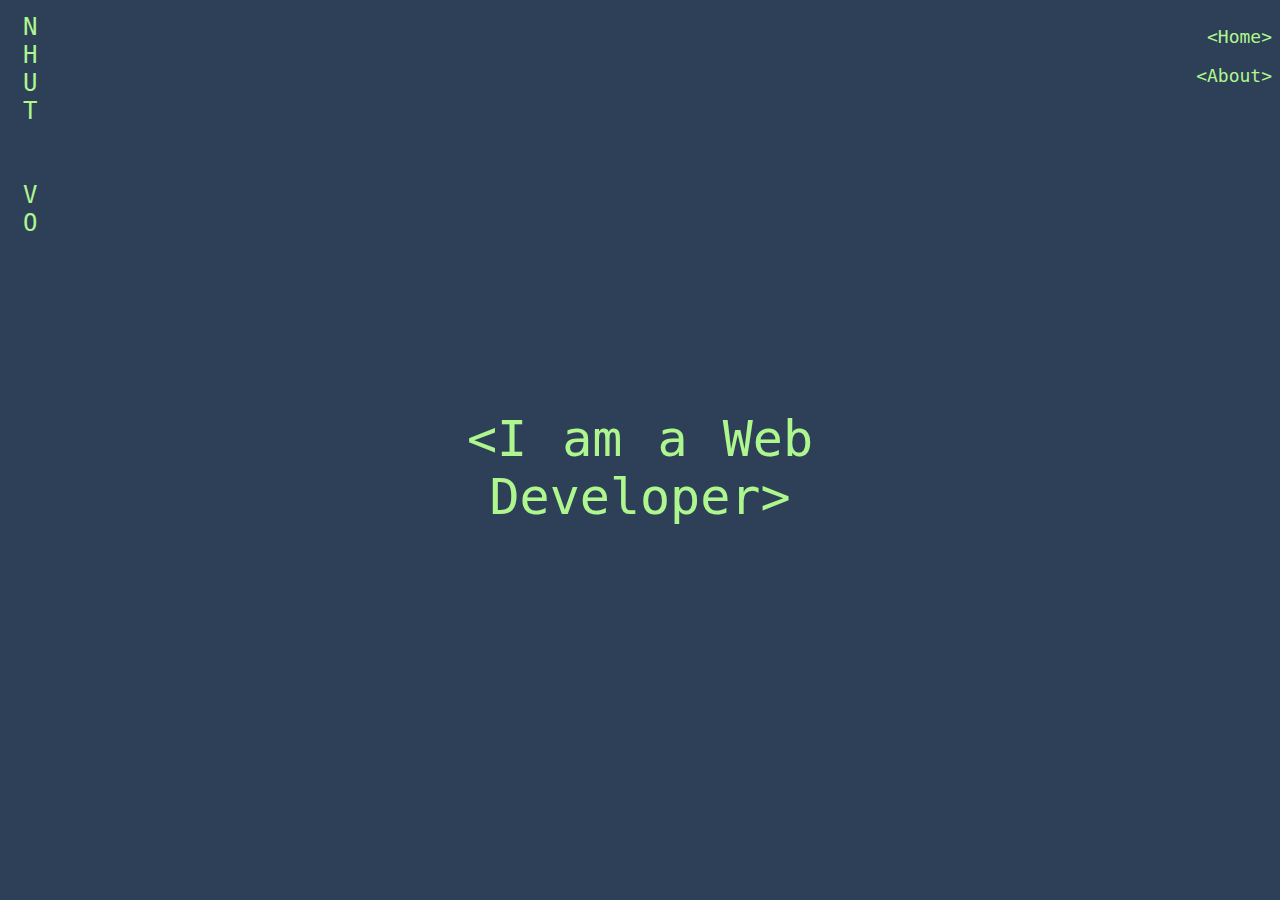
==== public/index.html @ 2e3cebf4 "Fixed Responsive Issue" ====
<!DOCTYPE html>
<html lang="en">
<head>
    <meta name="viewport" content="width=device-width, initial-scale=1">
    <meta charset="UTF-8">
    <meta name="viewport" content="width=device-width, initial-scale=1.0">
    <title>Nhut Vo</title>
    <link rel="stylesheet" href="./style.css">
</head>
<body>
    <div class='name'>
        N <br>
        H <br>
        U <br>
        T <br>
        <br> <br>
        V <br>
        O <br>
    </div>
    <div class='menuBar'>
       <a href="./index.html"><p>&lt;Home&gt;</p></a> 
       <a href="./about.html"><p>&lt;About&gt;</p></a> 
       <!-- <a href="./mywork.html"><p>&lt;My Work&gt;</p></a> -->
    </div>

    <div class='intro'>
        <p > &lt;I am a Web Developer&gt;</p>
    </div>

</body>
</html>
---- public/style.css ----
body {
    background-color: #2E4057;
    font-family: "Andale Mono", AndaleMono, monospace;
}

/* html { overflow-y: scroll; } */

@media screen and (min-width: 601px) {
    .name {
        color: #AEF78E;
        float: left;
        padding-top: 5px;
        padding-left: 15px;
        font-size: 24px;
    }
    
    .menuBar {
        color: #AEF78E;
        float: right;
        text-align: right;
        font-size: 18px;
    }
    .intro {
        color: #AEF78E;
        font-size: 50px;
        position: fixed;
        top: 40%;
        left: 30%;
        right: 30%;
        text-align: center;
        word-spacing: 5px;
    }
    .menuBar a:visited {
        color: #AEF78E;
        text-decoration: none;
    }
    /* unvisited link */
    .menuBar a:link, 
    .menuBar a:hover, .menuBar a:active {
        color: #AEF78E;
        text-decoration: none;
    }

    .col-md-7 {
        color: #AEF78E;
        font-size: 24px;    
        position: fixed;
        top: 30%;
        left: 30%;
        right: 30%;
        line-height: 45px;
        text-align: center;
    }

    .col-md-5 {
        color: #b5e3ff;
        text-decoration: underline;
        position: fixed;
        top: 15%;
        left: 46%;
        right: 45%;
        padding-bottom: 400px;
        font-size: 40px;
    }

    .menubar-about {
        margin-top: 0.4px;
        margin-right: 0.38px;
        color: #AEF78E;
        float: right;
        text-align: right;
        font-size: 18px;
        line-height: 20px;
    }

    .menubar-about a:visited {
        color: #AEF78E;
        text-decoration: none;
    }
    /* unvisited link */
    .menubar-about a:link, 
    .menubar-about a:hover, .menubar-about a:active {
        color: #AEF78E;
        text-decoration: none;
    }
}

@media screen and (max-width: 600px) {
    .name {
        color: #AEF78E;
        float: left;
        padding-top: 5px;
        padding-left: 15px;
        font-size: 24px;
    }
    
    .menuBar {
        color: #AEF78E;
        float: right;
        text-align: right;
        font-size: 18px;
    }
    .intro {
        color: #AEF78E;
        font-size: 25px;
        position: fixed;
        top: 40%;
        left: 30%;
        right: 30%;
        text-align: center;
        word-spacing: 5px;
    }
    .menuBar a:visited {
        color: #AEF78E;
        text-decoration: none;
    }
    /* unvisited link */
    .menuBar a:link, 
    .menuBar a:hover, .menuBar a:active {
        color: #AEF78E;
        text-decoration: none;
    }
    
    .col-md-5 {
        color: #b5e3ff;
        text-decoration: underline;
        position: fixed;
        top: 90px;
        bottom: 60px;
        left: 40%;
        right: 40%;
        font-size: 25px;
    }


    .col-md-7 {
        color: #AEF78E;
        font-size: 15px;    
        position: fixed;
        top: 20%;
        left: 30%;
        right: 30%;
        line-height: 20px;
        text-align: left;
    }
    
    .menubar-about {
        margin-top: 25px;
        margin-right: 8px;
        color: #AEF78E;
        float: right;
        text-align: right;
        font-size: 18px;
        line-height: 22px;
    }
    
    .menubar-about a:visited {
        color: #AEF78E;
        text-decoration: none;
    }
    /* unvisited link */
    .menubar-about a:link, 
    .menubar-about a:hover, .menubar-about a:active {
        color: #AEF78E;
        text-decoration: none;
    }
    
}
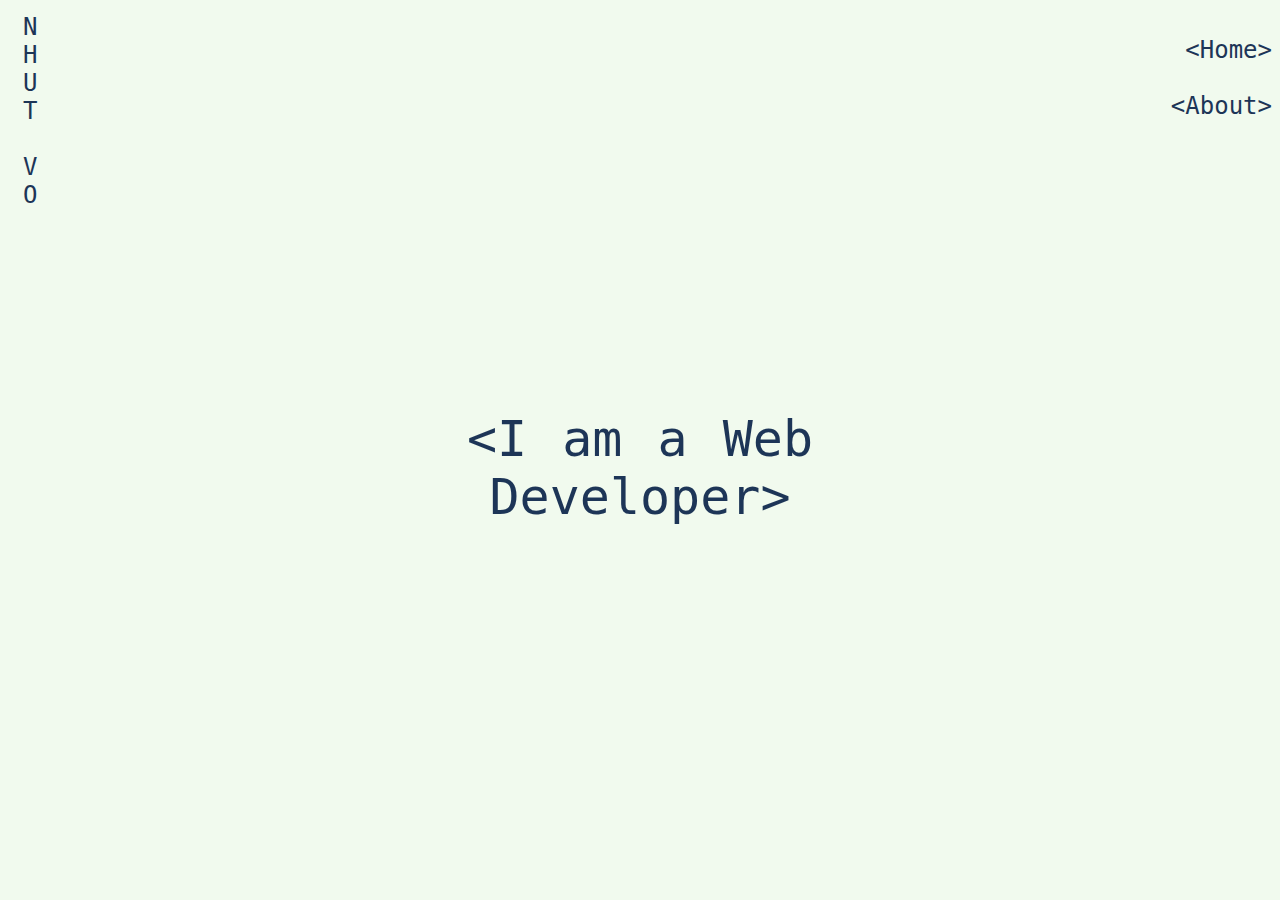
==== commit 9f4cb59c: "FIXED: responsive issue and changed color" ====
--- a/public/index.html
+++ b/public/index.html
@@ -13,14 +13,15 @@
         H <br>
         U <br>
         T <br>
-        <br> <br>
+        <br>
         V <br>
         O <br>
     </div>
     <div class='menuBar'>
-       <a href="./index.html"><p>&lt;Home&gt;</p></a> 
-       <a href="./about.html"><p>&lt;About&gt;</p></a> 
-       <!-- <a href="./mywork.html"><p>&lt;My Work&gt;</p></a> -->
+        <br/>
+        <a class="home-btn" href="./index.html">&lt;Home&gt;</a> <br/>
+        <br/>
+        <a class="about-btn" href="./about.html">&lt;About&gt;</a> 
     </div>
 
     <div class='intro'>
--- a/public/style.css
+++ b/public/style.css
@@ -1,13 +1,12 @@
 body {
-    background-color: #2E4057;
+    /* background-color: #2E4057; */
+    background-color: #f1faee;
     font-family: "Andale Mono", AndaleMono, monospace;
 }
 
-/* html { overflow-y: scroll; } */
-
-@media screen and (min-width: 601px) {
+@media only screen and (min-width: 600px) {
     .name {
-        color: #AEF78E;
+        color: #1d3557;
         float: left;
         padding-top: 5px;
         padding-left: 15px;
@@ -15,13 +14,32 @@
     }
     
     .menuBar {
-        color: #AEF78E;
-        float: right;
-        text-align: right;
-        font-size: 18px;
-    }
+        color: #1d3557;
+        float: none;
+        text-align: right;
+        font-size: 24px;
+    }
+
+    .home-btn {
+        color: #1d3557;
+        float: none;
+        text-align: right;
+        font-size: 24px;
+        /* background-color: #b5e3ff;
+        border-radius: 10px; */
+    }
+
+    .about-btn {
+        color: #1d3557;
+        float: none;
+        text-align: right;
+        font-size: 24px;
+        /* background-color: #b5e3ff;
+        border-radius: 10px; */
+    }
+
     .intro {
-        color: #AEF78E;
+        color: #1d3557;
         font-size: 50px;
         position: fixed;
         top: 40%;
@@ -30,78 +48,80 @@
         text-align: center;
         word-spacing: 5px;
     }
+    .menuBar a {
+        color: #1d3557;
+    }
     .menuBar a:visited {
-        color: #AEF78E;
         text-decoration: none;
     }
     /* unvisited link */
     .menuBar a:link, 
     .menuBar a:hover, .menuBar a:active {
-        color: #AEF78E;
-        text-decoration: none;
-    }
-
-    .col-md-7 {
-        color: #AEF78E;
-        font-size: 24px;    
-        position: fixed;
-        top: 30%;
-        left: 30%;
-        right: 30%;
+        text-decoration: none;
+    }
+
+    .col7 {
+        color:#1d3557;
+        font-size: 32px;    
+        position: relative;
+        top: 100%;
+        margin-top: 275px;
+        margin-left: 200px;
+        margin-right: 200px;
         line-height: 45px;
         text-align: center;
     }
 
-    .col-md-5 {
-        color: #b5e3ff;
+    .col5 {
+        border-radius: 25px;
+        color: #1d3557;
         text-decoration: underline;
-        position: fixed;
+        font-weight: bold;
+        position: absolute;
         top: 15%;
         left: 46%;
-        right: 45%;
-        padding-bottom: 400px;
-        font-size: 40px;
-    }
-
-    .menubar-about {
-        margin-top: 0.4px;
-        margin-right: 0.38px;
-        color: #AEF78E;
-        float: right;
-        text-align: right;
-        font-size: 18px;
-        line-height: 20px;
-    }
-
-    .menubar-about a:visited {
-        color: #AEF78E;
-        text-decoration: none;
-    }
-    /* unvisited link */
-    .menubar-about a:link, 
-    .menubar-about a:hover, .menubar-about a:active {
-        color: #AEF78E;
+        right: 45%; 
+        padding-left: 1%;
+        padding-right: 1%;
+        text-align: center;
+        font-size: 2vw;
+        background-color: #b5e3ff;
+        /* padding: 0.15%; */
+        /* width: 15%; */
+    }
+
+    .icon {
+        position: relative;
+        top: 100%;
+        margin-top: 105px;
+        margin-left: 200px;
+        margin-right: 200px;
+        line-height: 45px;
+        text-align: center;
+    }
+
+    a.image-link {
         text-decoration: none;
     }
 }
 
 @media screen and (max-width: 600px) {
     .name {
-        color: #AEF78E;
+        color: #1d3557;
         float: left;
         padding-top: 5px;
         padding-left: 15px;
-        font-size: 24px;
+        font-size: 15px;
     }
     
     .menuBar {
-        color: #AEF78E;
+        color: #1d3557;
         float: right;
-        text-align: right;
+        text-align: right;  
         font-size: 18px;
     }
     .intro {
-        color: #AEF78E;
+        color: #1d3557;
         font-size: 25px;
         position: fixed;
         top: 40%;
@@ -110,61 +130,80 @@
         text-align: center;
         word-spacing: 5px;
     }
+
+    .home-btn {
+        color: #1d3557;
+        float: none;
+        text-align: right;
+        font-size: 18px;
+        /* background-color: #b5e3ff;
+        border-radius: 10px; */
+    }
+
+    .about-btn {
+        color: #1d3557;
+        float: none;
+        text-align: right;
+        font-size: 18px;
+        /* background-color: #b5e3ff;
+        border-radius: 10px; */
+    }
     .menuBar a:visited {
-        color: #AEF78E;
+        color: #1d3557;
         text-decoration: none;
     }
     /* unvisited link */
     .menuBar a:link, 
     .menuBar a:hover, .menuBar a:active {
-        color: #AEF78E;
-        text-decoration: none;
-    }
-    
-    .col-md-5 {
-        color: #b5e3ff;
+        color: #1d3557;
+        text-decoration: none;
+    }
+    
+    .col5 {
+        /* position: fixed; */
+        top: 90px;
+        bottom: 30%;
+        left: 42%;
+        right: 42%;
+        /* font-size: 25px; */
+        border-radius: 10px;
+        color: #1d3557;
         text-decoration: underline;
+        font-weight: bold;
         position: fixed;
-        top: 90px;
-        bottom: 60px;
-        left: 40%;
-        right: 40%;
-        font-size: 25px;
-    }
-
-
-    .col-md-7 {
-        color: #AEF78E;
+        /* padding-left: 1%;
+        padding-right: 1%; */
+        text-align: center;
+        font-size: 17px;
+        /* background-color: #b5e3ff; */
+        padding: 1%;
+    }
+
+
+    .col7 {
+        color: #1d3557;
         font-size: 15px;    
-        position: fixed;
+        position: absolute;
         top: 20%;
         left: 30%;
         right: 30%;
-        line-height: 20px;
-        text-align: left;
-    }
-    
-    .menubar-about {
-        margin-top: 25px;
-        margin-right: 8px;
-        color: #AEF78E;
-        float: right;
-        text-align: right;
-        font-size: 18px;
-        line-height: 22px;
-    }
-    
-    .menubar-about a:visited {
-        color: #AEF78E;
-        text-decoration: none;
-    }
-    /* unvisited link */
-    .menubar-about a:link, 
-    .menubar-about a:hover, .menubar-about a:active {
-        color: #AEF78E;
-        text-decoration: none;
-    }
-    
+        line-height: 17px;
+        text-align: center;
+    }
+    
+    .icon {
+        position: absolute;
+        top: 85%;
+        left: 43%;
+        right: 42%;
+        margin-top: 20px;
+        margin-left: 15px;
+        margin-right: 20px;
+        text-align: center;
+    }
+
+    a.image-link {
+        text-decoration: none;
+    }
 }
 
-
